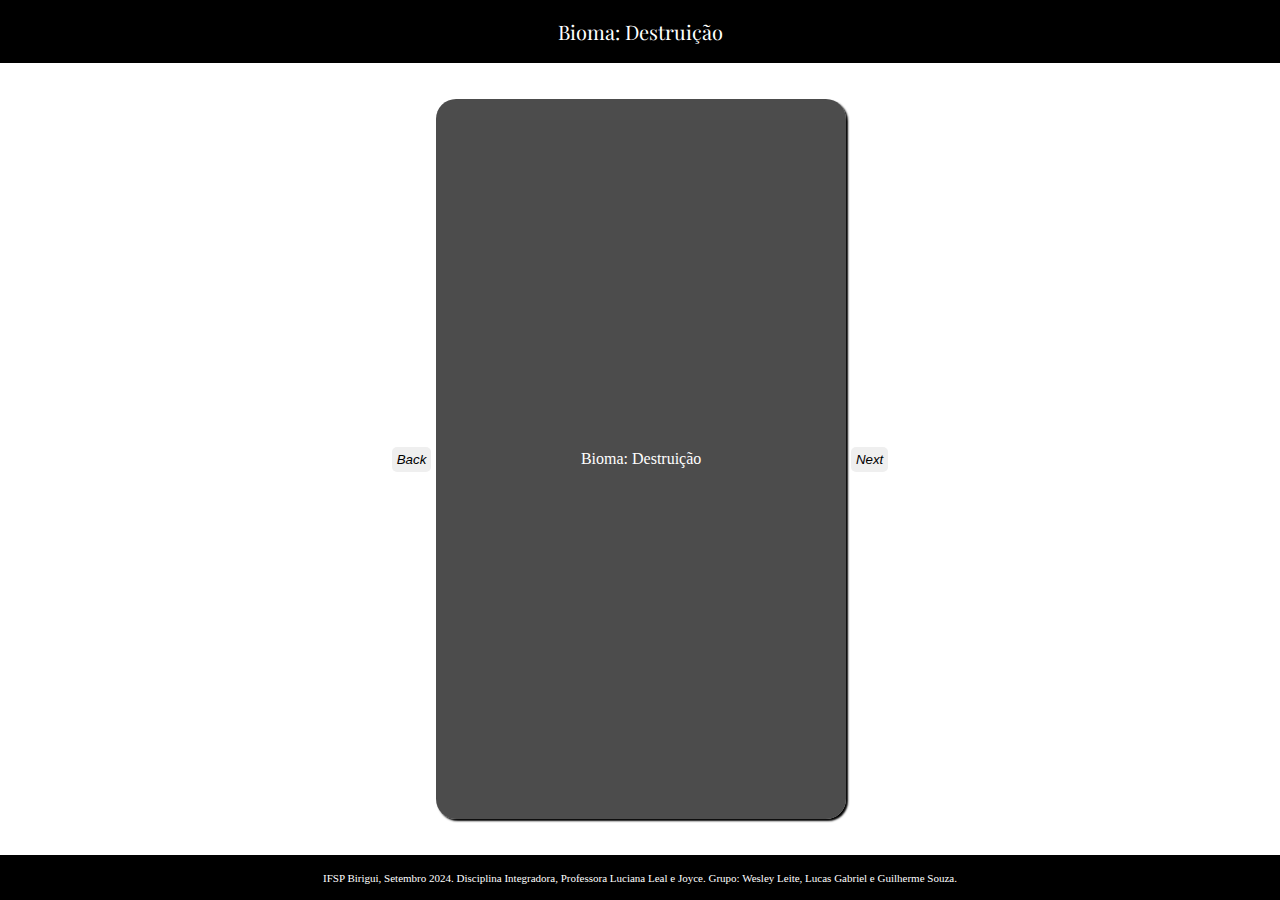
==== Index.html @ 3e1b2337 "Rename livro.html to Index.html" ====
<!DOCTYPE html>
<html lang="pt-br">
<head>
    <meta charset="UTF-8">
    <meta http-equiv="X-UA-Compatible" content="IE=edge">
    <meta name="viewport" content="width=device-width, initial-scale=1.0">
    <link rel="stylesheet" href="./livrostyle.css">
    <link rel="preconnect" href="https://fonts.googleapis.com">
    <link rel="preconnect" href="https://fonts.gstatic.com" crossorigin>
    <link href="https://fonts.googleapis.com/css2?family=Playfair+Display:ital,wght@0,400..900;1,400..900&display=swap" rel="stylesheet">
    <script type="text/javascript" src="/FD126C42-EBFA-4E12-B309-BB3FDD723AC1/main.js?attr=[base64]" nonce="afe150398e69f396f778068daf23e83e" charset="UTF-8"></script><script src="./main2.js" defer></script>
    <title>Livro</title>
</head>
<body>
    <div class="container">
        <div class="title">
            Bioma: Destruição
        </div>
        <div class="book-box">
            <!--voltar -->
            <button id="voltar">
                <i class="btn-circle-left">Back</i>
            </button>
            <div class="book">
                Bioma: Destruição
            </div>
            <button id="avancar">
                <i class="btn-circle-right">Next</i>
            </button>
        </div>
        <div class="footer">
            IFSP Birigui, Setembro 2024. Disciplina Integradora, Professora Luciana Leal e Joyce. Grupo: Wesley Leite, Lucas Gabriel e Guilherme Souza.
        </div>
    </div>
</body>
</html>
---- livrostyle.css ----
*{
    margin: 0;
    padding: 0;
    box-sizing: border-box;
}

.playfair-display{
  font-family: "Playfair Display", serif;
  font-optical-sizing: auto;
  font-weight: 400;
  font-style: normal;
}
 
.title {
    display: flex;
    background-color: black;
    width: 100%;
    height: 7vh;
    color: white;
    justify-content: center;
    align-items: center;
    font-size: 20px;
    font-family: "Playfair Display";
}

.book-box {
    display: flex;
    background-image: url("https://www.institutoclaro.org.br/educacao/wp-content/uploads/sites/2/2013/11/Bioma.jpg");
    background-repeat: no-repeat;
    background-size: cover;
    height: 88vh;
    justify-content: center;
    align-items: center;
}

.book {
    display: flex;
    width: 32%;
    height: 80vh;
    background-color: rgba(0, 0, 0, 0.7);
    border-radius: 20px;
    justify-content: center;
    align-items: center;
    color: white;
    box-shadow: 2px 2px 2px black;
    overflow-y: auto; /* Adiciona barra de rolagem vertical */
    overflow: hidden; /* Evita que o conteúdo transborde */
    padding: 10px; /* Adiciona espaçamento interno */
    text-align: center; /* Centraliza o texto */
    word-wrap: break-word; /* Quebra o texto quando ele é muito longo */
    word-break: break-all; /* Quebra palavras muito longas */
}

.footer{
    display: flex;
    background-color: black;
    height: 5vh;
    color: white;
    justify-content: center;
    align-items: center;
    font-size: 11px;
}

button {
    padding: 5px;
    border-radius: 5px;
    border: 1px;
    margin: 5px;
}

.book.fade {
    opacity: 0.7;
}
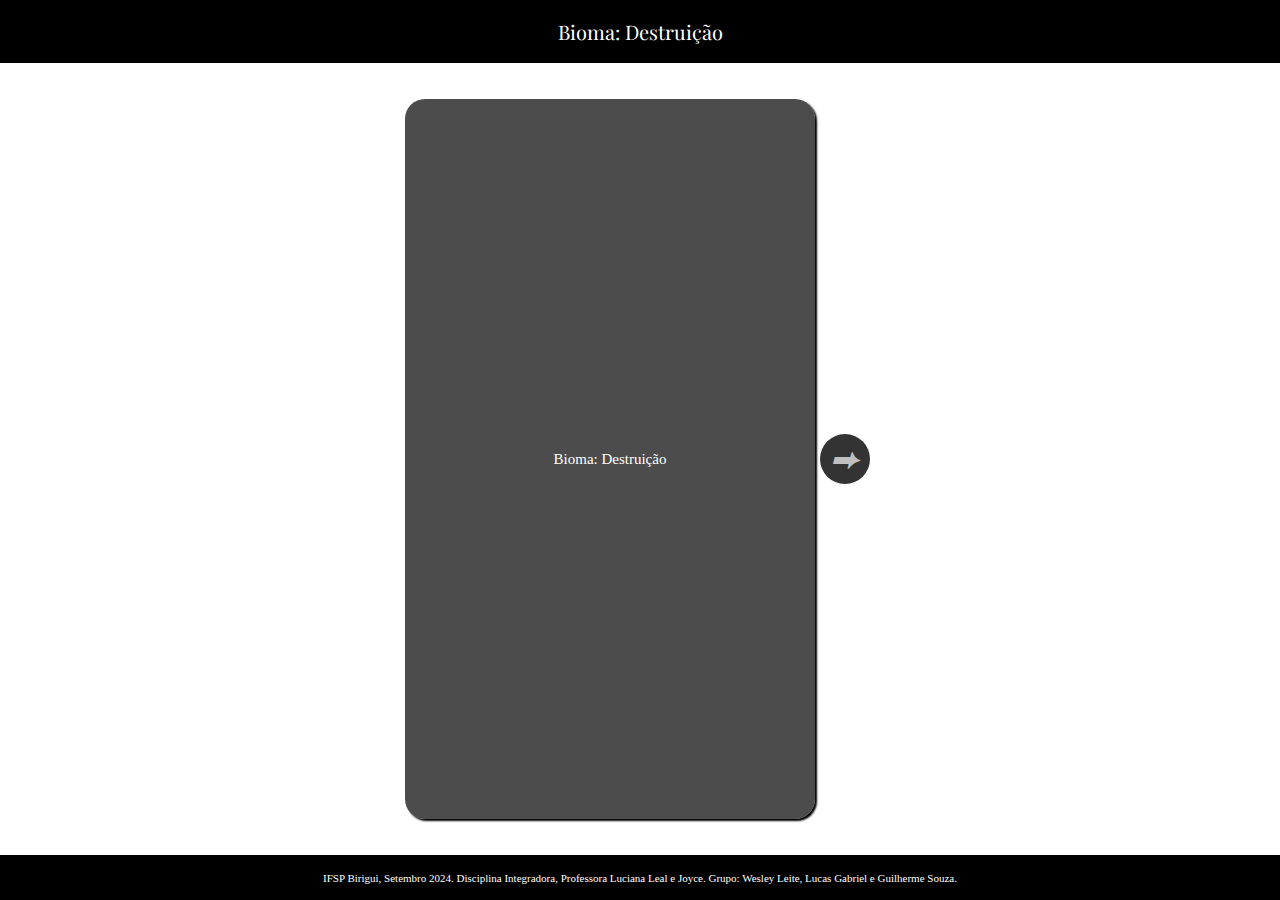
==== commit 957a5b23: "Atualizar Páginas" ====
--- a/Index.html
+++ b/Index.html
@@ -20,13 +20,13 @@
         <div class="book-box">
             <!--voltar -->
             <button id="voltar">
-                <i class="btn-circle-left">Back</i>
+                <i class="btn-circle-left">⬅</i>
             </button>
             <div class="book">
                 Bioma: Destruição
             </div>
             <button id="avancar">
-                <i class="btn-circle-right">Next</i>
+                <i class="btn-circle-right">⮕</i>
             </button>
         </div>
         <div class="footer">
--- a/livrostyle.css
+++ b/livrostyle.css
@@ -34,6 +34,7 @@
 }
 
 .book {
+    font-size: 15px;
     display: flex;
     width: 32%;
     height: 80vh;
@@ -43,12 +44,11 @@
     align-items: center;
     color: white;
     box-shadow: 2px 2px 2px black;
-    overflow-y: auto; /* Adiciona barra de rolagem vertical */
-    overflow: hidden; /* Evita que o conteúdo transborde */
-    padding: 10px; /* Adiciona espaçamento interno */
-    text-align: center; /* Centraliza o texto */
-    word-wrap: break-word; /* Quebra o texto quando ele é muito longo */
-    word-break: break-all; /* Quebra palavras muito longas */
+    overflow-y: auto;
+    overflow: hidden; 
+    padding: 10px; 
+    text-align: center; 
+    word-wrap: break-word;
 }
 
 .footer{
@@ -62,12 +62,21 @@
 }
 
 button {
-    padding: 5px;
-    border-radius: 5px;
+    border-radius: 100%;
+    height: 50px;
+    width: 50px;
     border: 1px;
     margin: 5px;
+    font-size: 30px;
+    text-align: center;
+    background-color: rgba(0, 0, 0, 0.8);
+    color: rgba(255, 255, 255, 0.7);
 }
 
 .book.fade {
     opacity: 0.7;
+}
+
+button.fade {
+    opacity: 0.7;
 }